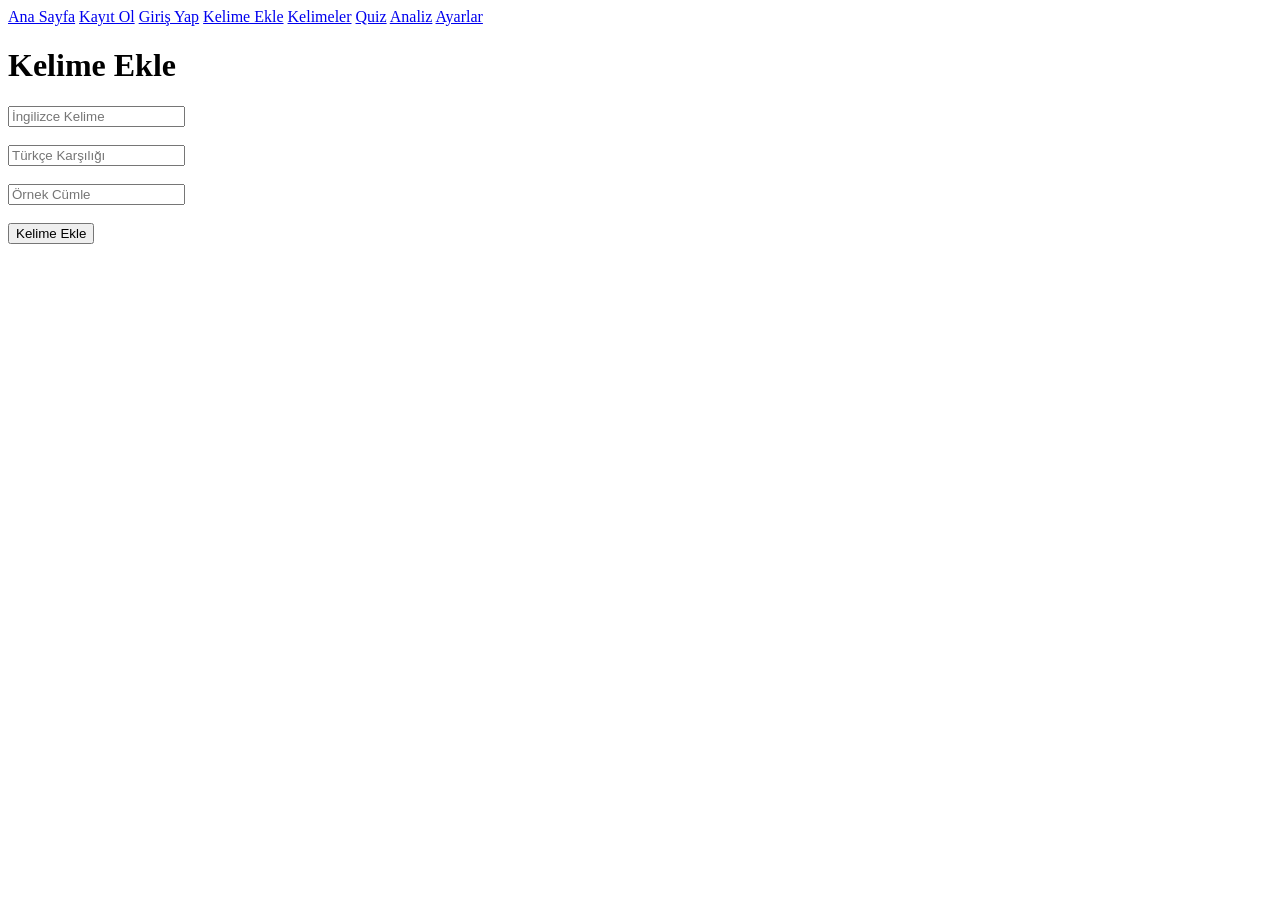
==== templates/add_word.html @ 60751baa "Initial project version" ====
<!DOCTYPE html>
<html>
<head>
    <title>Kelime Ekle</title>
    <link rel="stylesheet" href="{{ url_for('static', filename='style.css') }}">
</head>
<body>

    <div class="navbar">
        <a href="/">Ana Sayfa</a>
        <a href="/register">Kayıt Ol</a>
        <a href="/login">Giriş Yap</a>
        <a href="/add-word">Kelime Ekle</a>
        <a href="/words">Kelimeler</a>
        <a href="/quiz">Quiz</a>
        <a href="/report">Analiz</a>
        <a href="/settings">Ayarlar</a>
    </div>

    <h1>Kelime Ekle</h1>

    <form method="POST">

        <input type="text"
               name="english"
               placeholder="İngilizce Kelime"
               required>

        <br><br>

        <input type="text"
               name="turkish"
               placeholder="Türkçe Karşılığı"
               required>

        <br><br>

        <input type="text"
               name="sample"
               placeholder="Örnek Cümle"
               required>

        <br><br>

        <button type="submit">Kelime Ekle</button>

    </form>

</body>
</html>
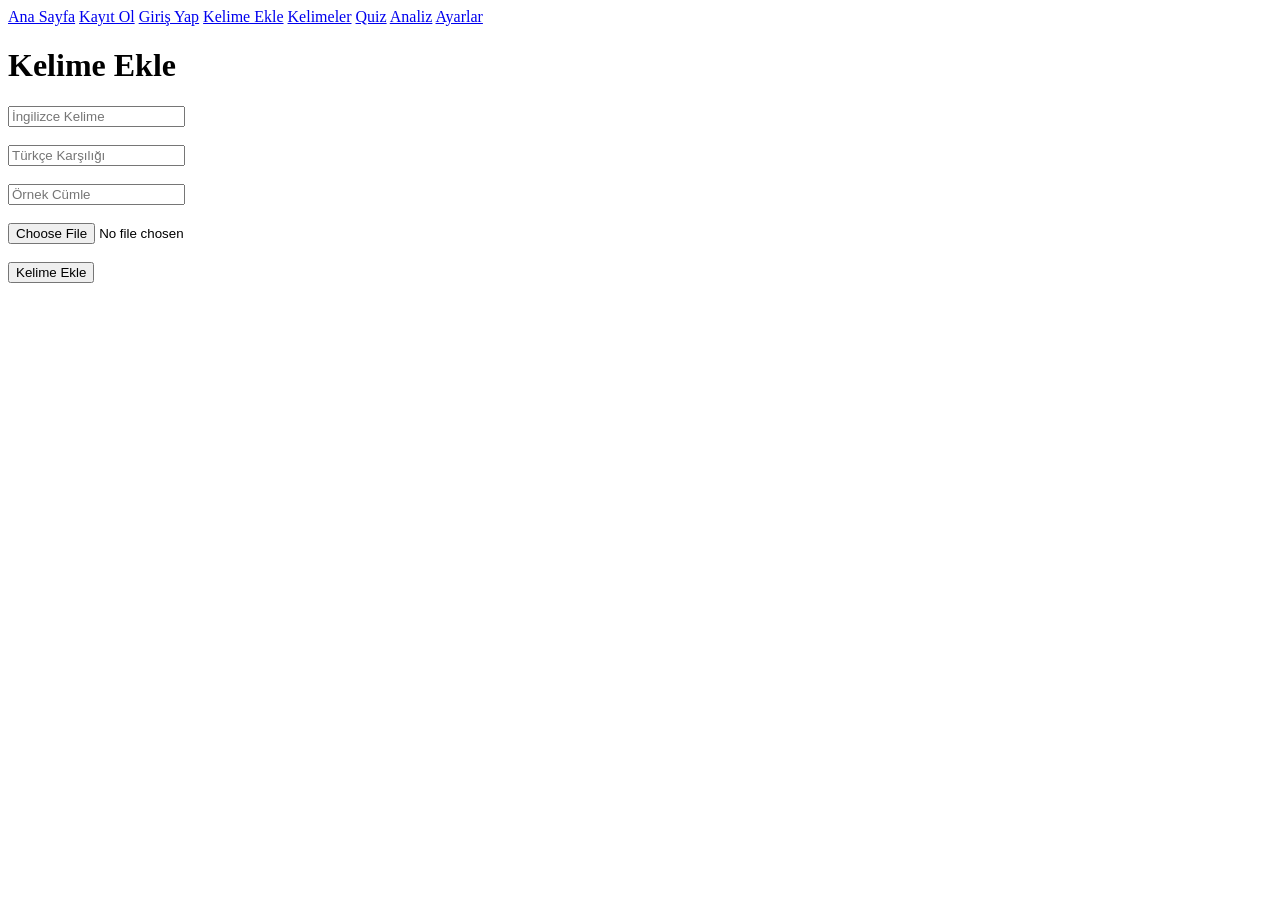
==== commit be966b69: "Added image upload and improved Wordle" ====
--- a/templates/add_word.html
+++ b/templates/add_word.html
@@ -1,9 +1,11 @@
 <!DOCTYPE html>
 <html>
+
 <head>
     <title>Kelime Ekle</title>
     <link rel="stylesheet" href="{{ url_for('static', filename='style.css') }}">
 </head>
+
 <body>
 
     <div class="navbar">
@@ -19,32 +21,27 @@
 
     <h1>Kelime Ekle</h1>
 
-    <form method="POST">
+    <form method="POST" enctype="multipart/form-data"></form>
 
-        <input type="text"
-               name="english"
-               placeholder="İngilizce Kelime"
-               required>
+    <input type="text" name="english" placeholder="İngilizce Kelime" required>
 
-        <br><br>
+    <br><br>
 
-        <input type="text"
-               name="turkish"
-               placeholder="Türkçe Karşılığı"
-               required>
+    <input type="text" name="turkish" placeholder="Türkçe Karşılığı" required>
 
-        <br><br>
+    <br><br>
 
-        <input type="text"
-               name="sample"
-               placeholder="Örnek Cümle"
-               required>
+    <input type="text" name="sample" placeholder="Örnek Cümle" required>
+    <br><br>
 
-        <br><br>
+    <input type="file" name="picture">
 
-        <button type="submit">Kelime Ekle</button>
+    <br><br>
+
+    <button type="submit">Kelime Ekle</button>
 
     </form>
 
 </body>
+
 </html>
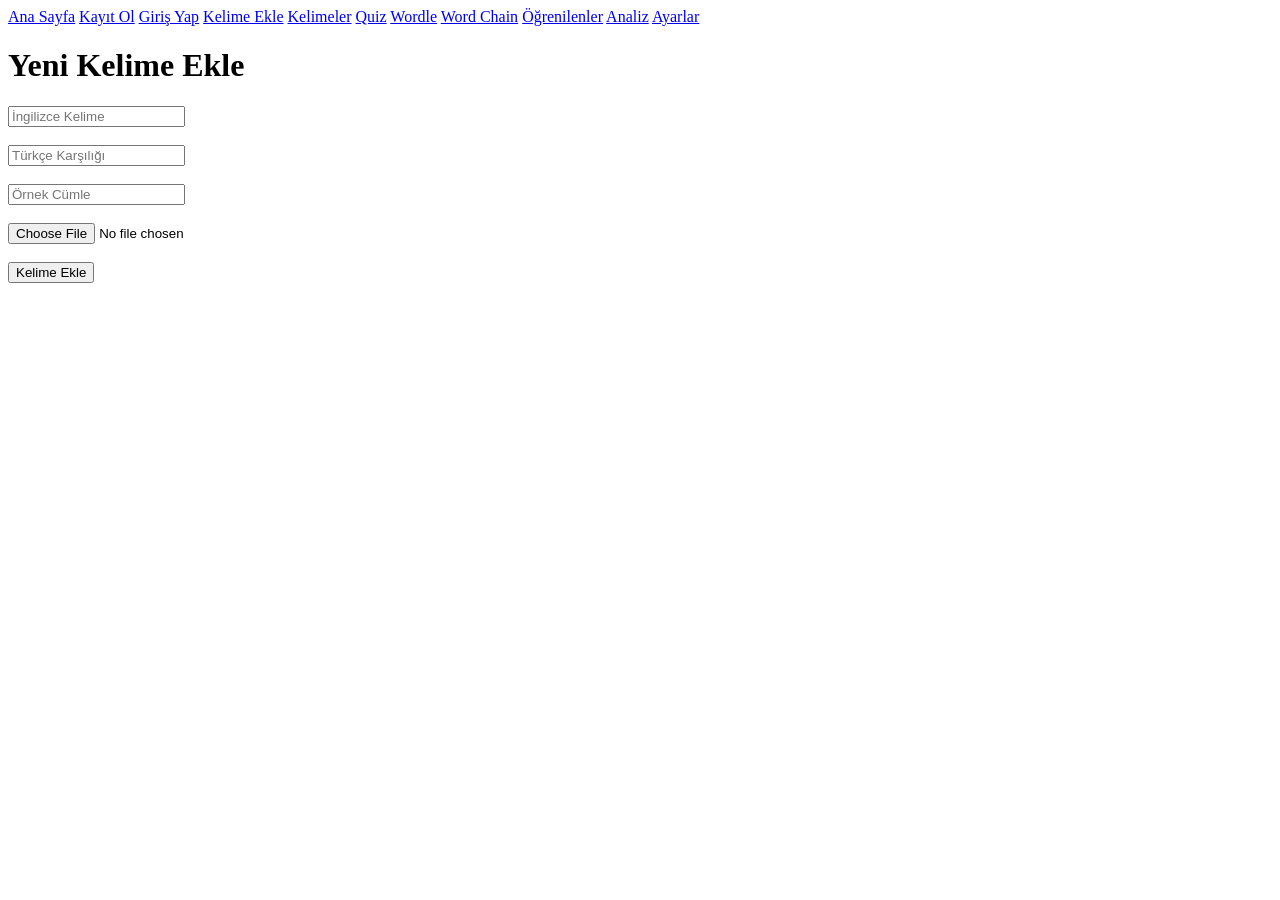
==== commit 156d27b8: "Added image upload feature" ====
--- a/templates/add_word.html
+++ b/templates/add_word.html
@@ -15,32 +15,34 @@
         <a href="/add-word">Kelime Ekle</a>
         <a href="/words">Kelimeler</a>
         <a href="/quiz">Quiz</a>
+        <a href="/wordle">Wordle</a>
+        <a href="/word-chain">Word Chain</a>
+        <a href="/learned-words">Öğrenilenler</a>
         <a href="/report">Analiz</a>
         <a href="/settings">Ayarlar</a>
     </div>
 
-    <h1>Kelime Ekle</h1>
+    <div class="card">
+        <h1>Yeni Kelime Ekle</h1>
 
-    <form method="POST" enctype="multipart/form-data"></form>
+        <form method="POST" enctype="multipart/form-data">
 
-    <input type="text" name="english" placeholder="İngilizce Kelime" required>
+            <input type="text" name="english" placeholder="İngilizce Kelime" required>
+            <br><br>
 
-    <br><br>
+            <input type="text" name="turkish" placeholder="Türkçe Karşılığı" required>
+            <br><br>
 
-    <input type="text" name="turkish" placeholder="Türkçe Karşılığı" required>
+            <input type="text" name="sample" placeholder="Örnek Cümle" required>
+            <br><br>
 
-    <br><br>
+            <input type="file" name="picture" accept="image/*">
+            <br><br>
 
-    <input type="text" name="sample" placeholder="Örnek Cümle" required>
-    <br><br>
+            <button type="submit">Kelime Ekle</button>
 
-    <input type="file" name="picture">
-
-    <br><br>
-
-    <button type="submit">Kelime Ekle</button>
-
-    </form>
+        </form>
+    </div>
 
 </body>
 
